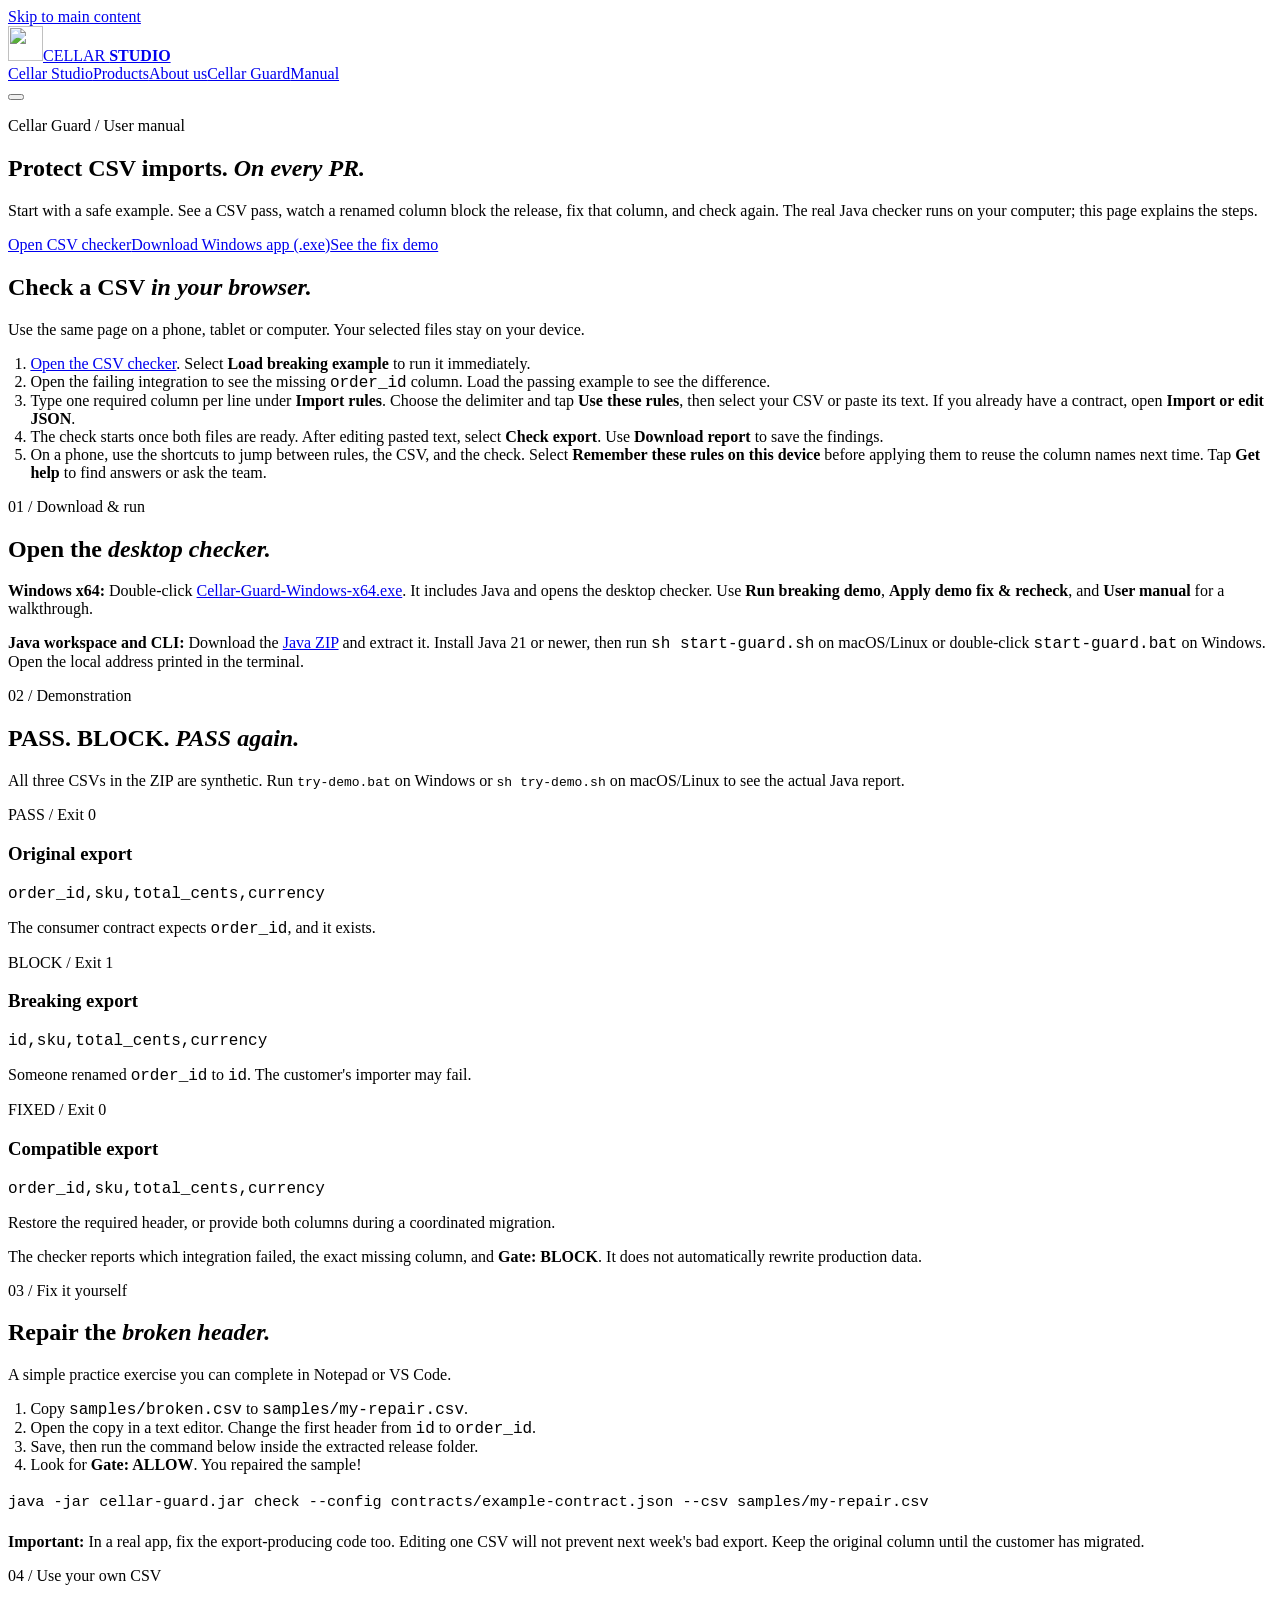
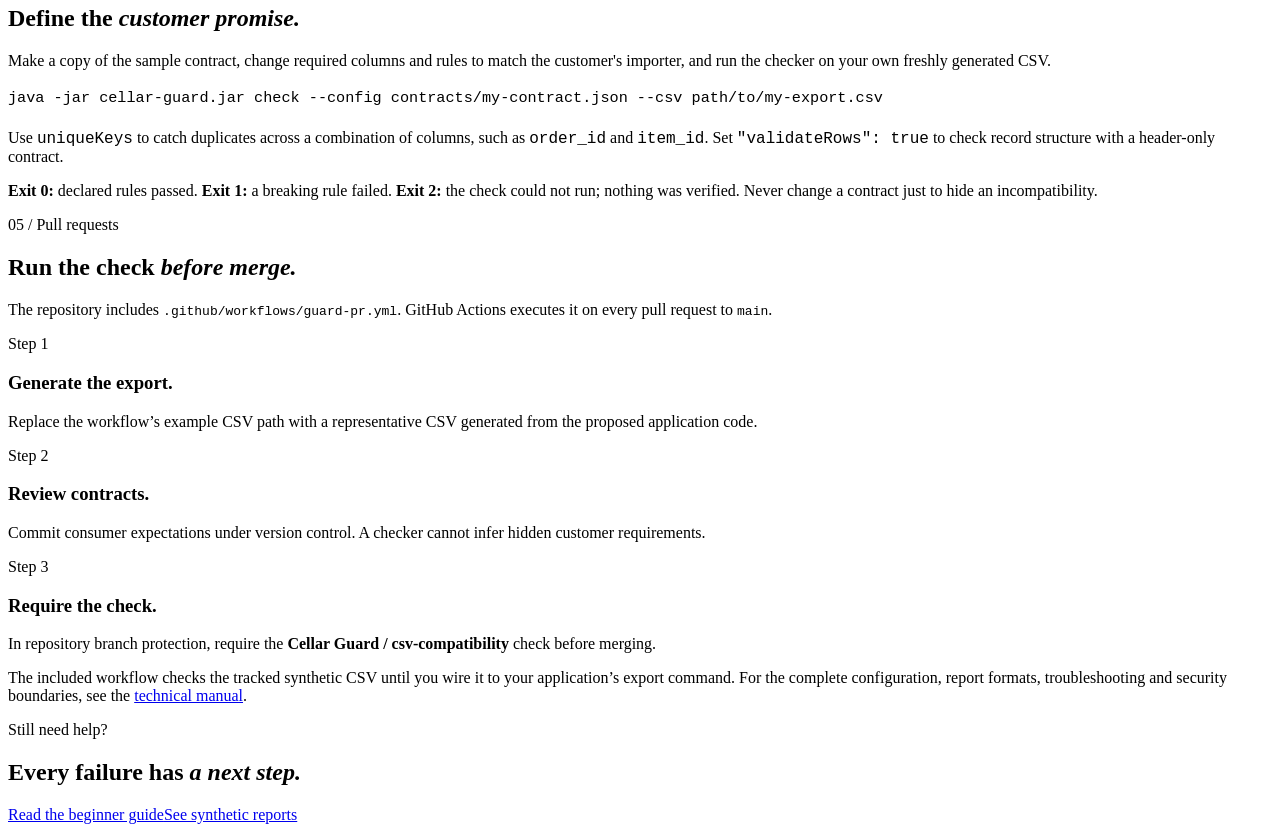
==== deploy/pages/manual.html @ d1b5fcd0 "Build the Cellar Guard Windows desktop checker" ====
<!doctype html>
<html lang="en">
<head>
  <meta charset="utf-8">
  <meta name="viewport" content="width=device-width, initial-scale=1, viewport-fit=cover">
  <meta name="theme-color" content="#f6f5ef">
  <meta name="description" content="Easy Cellar Guard manual: download the Windows app, run PASS/BLOCK/FIX examples, repair a broken CSV header, and set up pull-request checks.">
  <title>Cellar Guard manual | Java CLI and pull request setup</title>
  <link rel="icon" href="./logo.svg" type="image/svg+xml">
  <link rel="stylesheet" href="./company-pages.css">
  <style>.company-panel pre{max-width:100%;overflow-x:auto;white-space:pre-wrap;overflow-wrap:anywhere;font-size:clamp(.72rem,2vw,.95rem);line-height:1.65}.company-panel code{font-family:ui-monospace,SFMono-Regular,Consolas,monospace;overflow-wrap:anywhere;word-break:break-word}.company-panel ol{padding-inline-start:1.4rem;overflow-wrap:anywhere}.company-panel pre+p{margin-top:18px}.company-panel{min-height:0}</style>
  <script src="./company-pages.js" defer></script>
</head>
<body class="company-page">
  <a class="company-skip" href="#main">Skip to main content</a>
  <header class="company-header">
    <div class="company-wrap company-nav-row">
      <a class="company-brand" href="./" aria-label="Cellar Studio home"><img src="./logo.svg" width="35" height="35" alt=""><span>CELLAR <strong>STUDIO</strong></span></a>
      <nav class="company-nav" id="company-nav" aria-label="Company navigation">
        <a href="./">Cellar Studio</a><a href="./products.html">Products</a><a href="./about.html">About us</a><a href="./guard.html">Cellar Guard</a><a href="./manual.html" aria-current="page">Manual</a>
      </nav>
      <button class="company-menu-toggle" type="button" aria-expanded="false" aria-controls="company-nav" aria-label="Open navigation"><span></span><span></span></button>
    </div>
  </header>
  <main id="main">
    <section class="company-hero company-wrap company-hero-short">
      <div class="company-hero-copy">
        <p class="company-kicker">Cellar Guard / User manual</p>
        <h1>Protect CSV imports. <em>On every PR.</em></h1>
        <p class="company-lede">Start with a safe example. See a CSV pass, watch a renamed column block the release, fix that column, and check again. The real Java checker runs on your computer; this page explains the steps.</p>
        <div class="company-hero-actions"><a class="company-button" href="./guard-app.html">Open CSV checker</a><a class="company-button company-button-outline" href="https://github.com/suryandugy-glitch/Cellar-Studio/releases/download/guard-v3.2.0/Cellar-Guard-Windows-x64.exe">Download Windows app (.exe)</a><a class="company-button company-button-outline" href="#demo">See the fix demo</a></div>
      </div>
    </section>
    <section class="company-section" id="web-app"><div class="company-wrap">
      <div class="company-section-heading"><h2>Check a CSV <em>in your browser.</em></h2><p>Use the same page on a phone, tablet or computer. Your selected files stay on your device.</p></div>
      <article class="company-panel company-panel-blue">
        <ol>
          <li><a href="./guard-app.html">Open the CSV checker</a>. Select <strong>Load breaking example</strong> to run it immediately.</li>
          <li>Open the failing integration to see the missing <code>order_id</code> column. Load the passing example to see the difference.</li>
          <li>Type one required column per line under <strong>Import rules</strong>. Choose the delimiter and tap <strong>Use these rules</strong>, then select your CSV or paste its text. If you already have a contract, open <strong>Import or edit JSON</strong>.</li>
          <li>The check starts once both files are ready. After editing pasted text, select <strong>Check export</strong>. Use <strong>Download report</strong> to save the findings.</li>
          <li>On a phone, use the shortcuts to jump between rules, the CSV, and the check. Select <strong>Remember these rules on this device</strong> before applying them to reuse the column names next time. Tap <strong>Get help</strong> to find answers or ask the team.</li>
        </ol>
      </article>
    </div></section>
    <section class="company-section company-section-tint" id="install"><div class="company-wrap">
      <div class="company-section-heading"><p class="company-kicker">01 / Download &amp; run</p><h2>Open the <em>desktop checker.</em></h2></div>
      <div class="company-panel company-panel-yellow">
        <p><strong>Windows x64:</strong> Double-click <a href="https://github.com/suryandugy-glitch/Cellar-Studio/releases/download/guard-v3.2.0/Cellar-Guard-Windows-x64.exe">Cellar-Guard-Windows-x64.exe</a>. It includes Java and opens the desktop checker. Use <strong>Run breaking demo</strong>, <strong>Apply demo fix &amp; recheck</strong>, and <strong>User manual</strong> for a walkthrough.</p>
        <p><strong>Java workspace and CLI:</strong> Download the <a href="https://github.com/suryandugy-glitch/Cellar-Studio/releases/tag/guard-v3.2.0">Java ZIP</a> and extract it. Install Java 21 or newer, then run <code>sh start-guard.sh</code> on macOS/Linux or double-click <code>start-guard.bat</code> on Windows. Open the local address printed in the terminal.</p>
      </div>
    </div></section>
    <section class="company-section" id="demo"><div class="company-wrap">
      <div class="company-section-heading"><p class="company-kicker">02 / Demonstration</p><h2>PASS. BLOCK. <em>PASS again.</em></h2><p>All three CSVs in the ZIP are synthetic. Run <code>try-demo.bat</code> on Windows or <code>sh try-demo.sh</code> on macOS/Linux to see the actual Java report.</p></div>
      <div class="company-bento company-bento-three">
        <article class="company-panel company-panel-blue"><span class="company-panel-label">PASS / Exit 0</span><h3>Original export</h3><p><code>order_id,sku,total_cents,currency</code></p><p>The consumer contract expects <code>order_id</code>, and it exists.</p></article>
        <article class="company-panel company-panel-coral"><span class="company-panel-label">BLOCK / Exit 1</span><h3>Breaking export</h3><p><code>id,sku,total_cents,currency</code></p><p>Someone renamed <code>order_id</code> to <code>id</code>. The customer's importer may fail.</p></article>
        <article class="company-panel company-panel-yellow"><span class="company-panel-label">FIXED / Exit 0</span><h3>Compatible export</h3><p><code>order_id,sku,total_cents,currency</code></p><p>Restore the required header, or provide both columns during a coordinated migration.</p></article>
      </div>
      <p class="company-small-note">The checker reports which integration failed, the exact missing column, and <strong>Gate: BLOCK</strong>. It does not automatically rewrite production data.</p>
    </div></section>
    <section class="company-section company-section-tint" id="fix"><div class="company-wrap">
      <div class="company-section-heading"><p class="company-kicker">03 / Fix it yourself</p><h2>Repair the <em>broken header.</em></h2><p>A simple practice exercise you can complete in Notepad or VS Code.</p></div>
      <div class="company-panel company-panel-yellow">
        <ol>
          <li>Copy <code>samples/broken.csv</code> to <code>samples/my-repair.csv</code>.</li>
          <li>Open the copy in a text editor. Change the first header from <code>id</code> to <code>order_id</code>.</li>
          <li>Save, then run the command below inside the extracted release folder.</li>
          <li>Look for <strong>Gate: ALLOW</strong>. You repaired the sample!</li>
        </ol>
        <pre><code>java -jar cellar-guard.jar check --config contracts/example-contract.json --csv samples/my-repair.csv</code></pre>
        <p><strong>Important:</strong> In a real app, fix the export-producing code too. Editing one CSV will not prevent next week's bad export. Keep the original column until the customer has migrated.</p>
      </div>
    </div></section>
    <section class="company-section" id="check"><div class="company-wrap">
      <div class="company-section-heading"><p class="company-kicker">04 / Use your own CSV</p><h2>Define the <em>customer promise.</em></h2><p>Make a copy of the sample contract, change required columns and rules to match the customer's importer, and run the checker on your own freshly generated CSV.</p></div>
      <div class="company-panel company-panel-blue">
        <pre><code>java -jar cellar-guard.jar check --config contracts/my-contract.json --csv path/to/my-export.csv</code></pre>
        <p>Use <code>uniqueKeys</code> to catch duplicates across a combination of columns, such as <code>order_id</code> and <code>item_id</code>. Set <code>"validateRows": true</code> to check record structure with a header-only contract.</p>
        <p><strong>Exit 0:</strong> declared rules passed. <strong>Exit 1:</strong> a breaking rule failed. <strong>Exit 2:</strong> the check could not run; nothing was verified. Never change a contract just to hide an incompatibility.</p>
      </div>
    </div></section>
    <section class="company-section company-section-tint" id="pr"><div class="company-wrap">
      <div class="company-section-heading"><p class="company-kicker">05 / Pull requests</p><h2>Run the check <em>before merge.</em></h2><p>The repository includes <code>.github/workflows/guard-pr.yml</code>. GitHub Actions executes it on every pull request to <code>main</code>.</p></div>
      <div class="company-bento company-bento-three">
        <article class="company-panel"><span class="company-panel-label">Step 1</span><h3>Generate the export.</h3><p>Replace the workflow’s example CSV path with a representative CSV generated from the proposed application code.</p></article>
        <article class="company-panel"><span class="company-panel-label">Step 2</span><h3>Review contracts.</h3><p>Commit consumer expectations under version control. A checker cannot infer hidden customer requirements.</p></article>
        <article class="company-panel"><span class="company-panel-label">Step 3</span><h3>Require the check.</h3><p>In repository branch protection, require the <strong>Cellar Guard / csv-compatibility</strong> check before merging.</p></article>
      </div>
      <p class="company-small-note">The included workflow checks the tracked synthetic CSV until you wire it to your application’s export command. For the complete configuration, report formats, troubleshooting and security boundaries, see the <a href="https://github.com/suryandugy-glitch/Cellar-Studio/blob/main/docs/CELLAR_GUARD_MANUAL.md">technical manual</a>.</p>
    </div></section>
    <section class="company-callout company-wrap"><p class="company-kicker">Still need help?</p><h2>Every failure has <em>a next step.</em></h2><div class="company-link-row"><a class="company-button" href="https://github.com/suryandugy-glitch/Cellar-Studio/blob/main/docs/GUARD_START_HERE.md">Read the beginner guide</a><a class="company-text-link" href="./walkthrough.html">See synthetic reports</a></div></section>
  </main>
  <!-- STUDIO_FOOTER -->
</body>
</html>
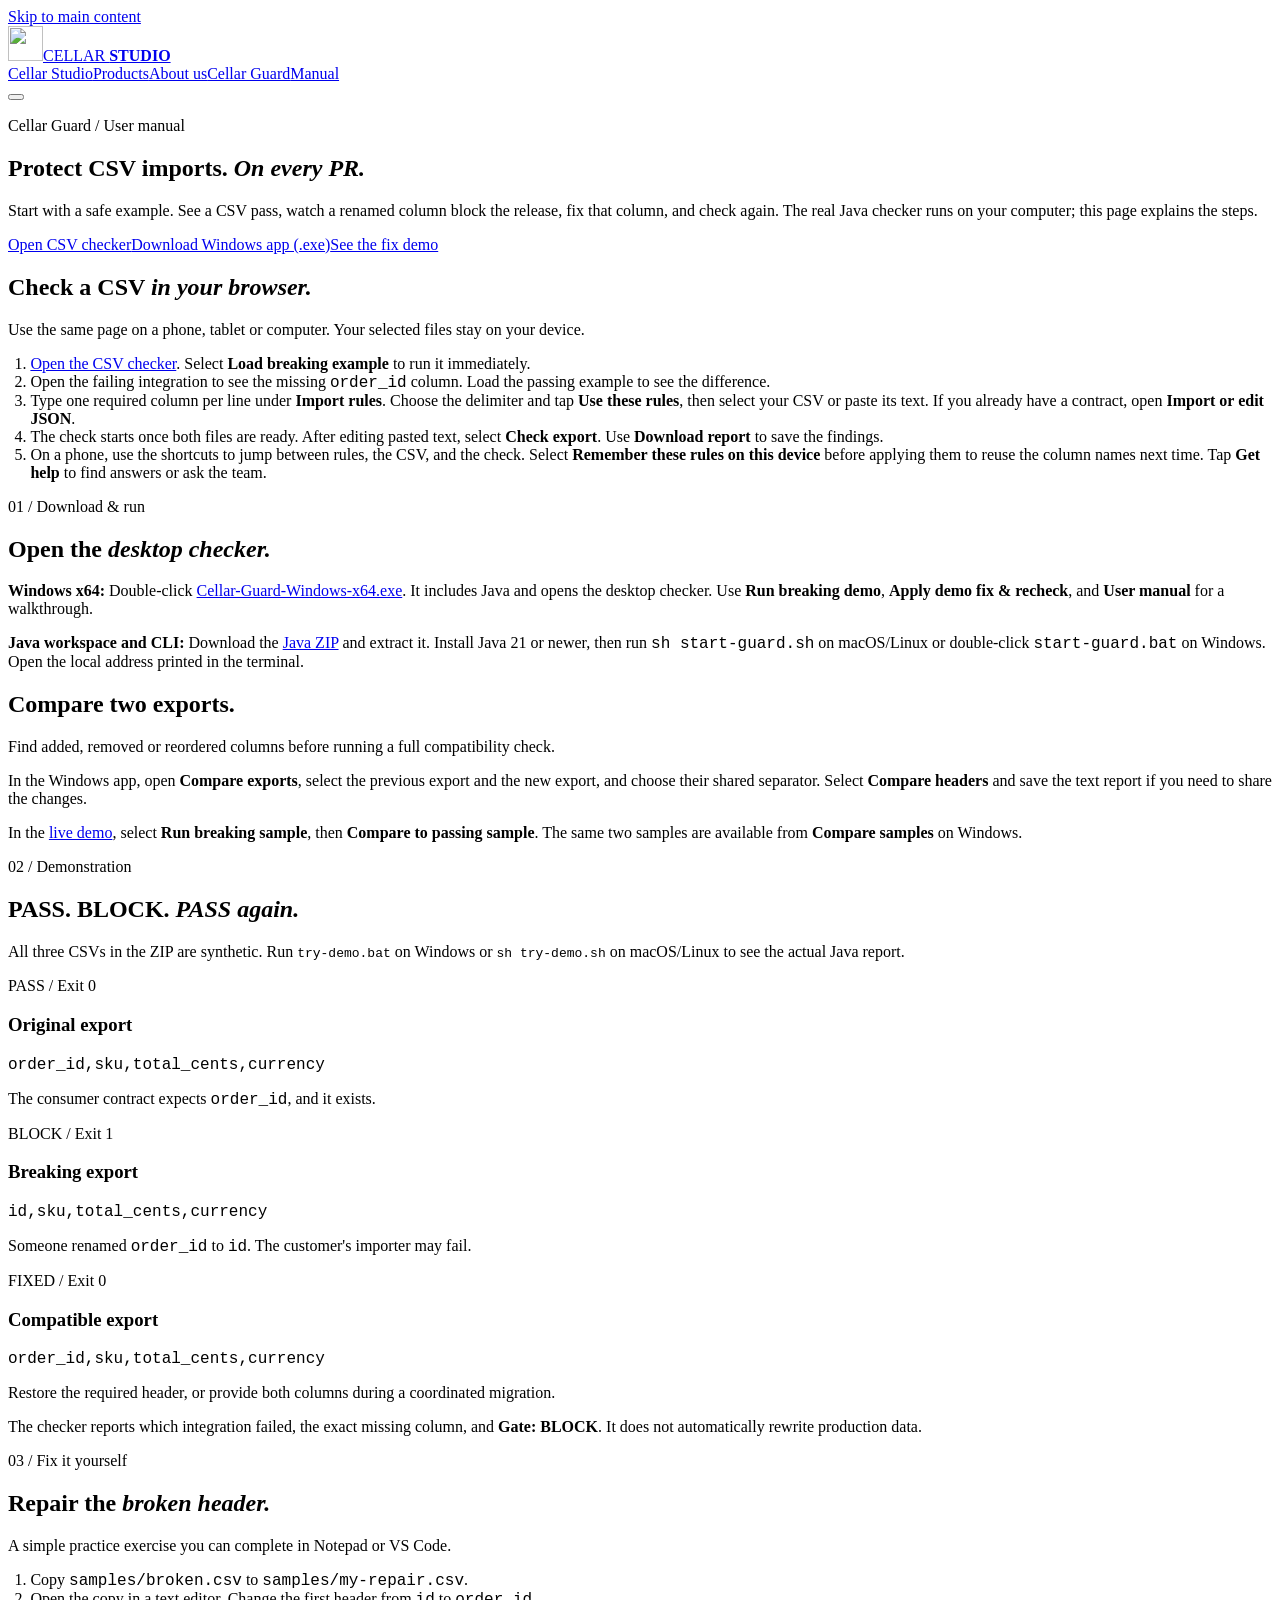
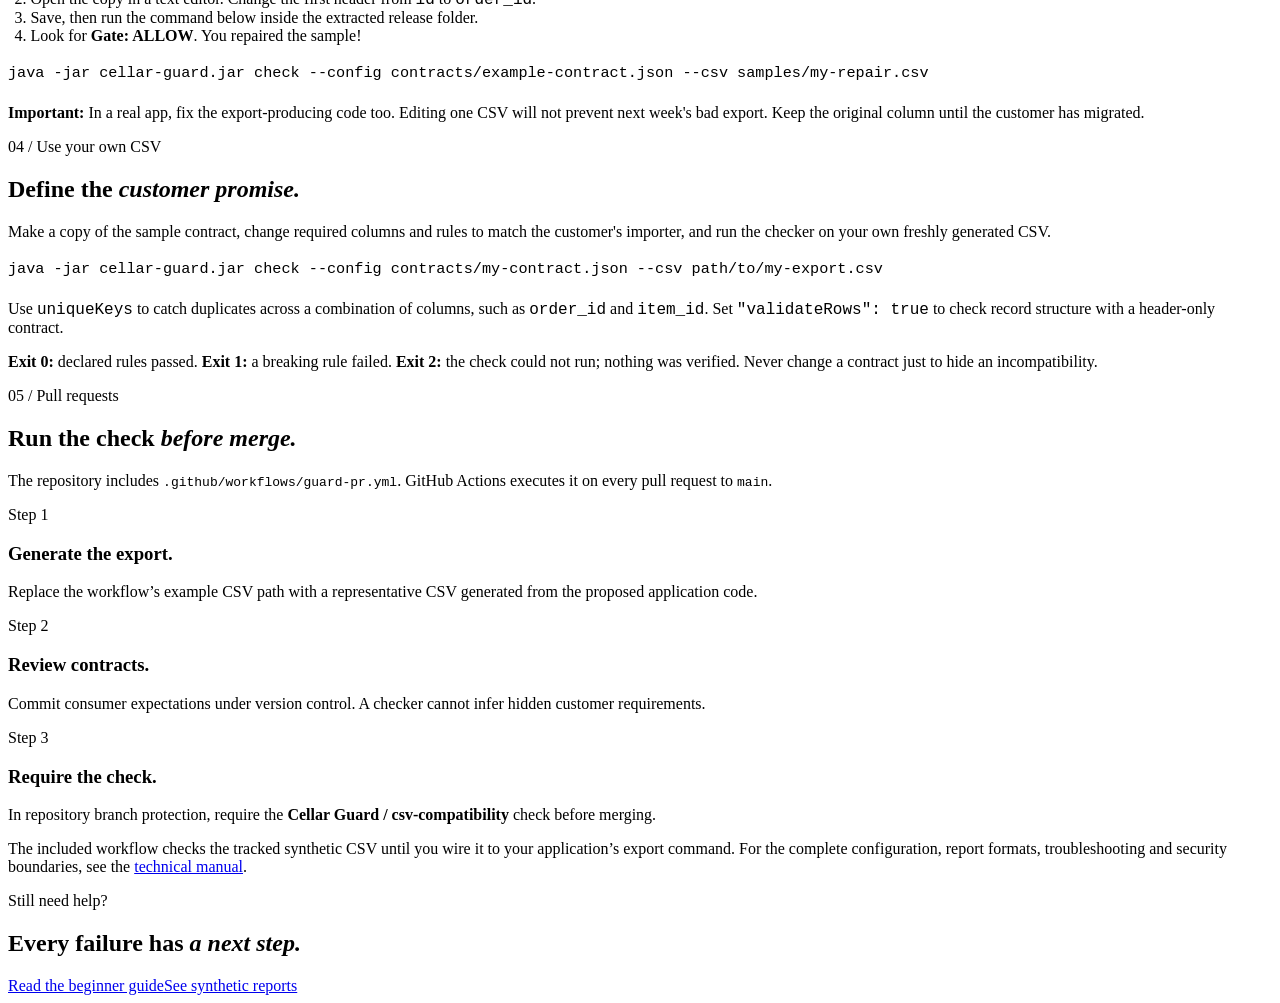
==== commit 715ebb98: "Give Cellar Guard the Studio theme and export comparison" ====
--- a/deploy/pages/manual.html
+++ b/deploy/pages/manual.html
@@ -50,6 +50,13 @@
         <p><strong>Java workspace and CLI:</strong> Download the <a href="https://github.com/suryandugy-glitch/Cellar-Studio/releases/tag/guard-v3.2.0">Java ZIP</a> and extract it. Install Java 21 or newer, then run <code>sh start-guard.sh</code> on macOS/Linux or double-click <code>start-guard.bat</code> on Windows. Open the local address printed in the terminal.</p>
       </div>
     </div></section>
+    <section class="company-section" id="compare-exports"><div class="company-wrap">
+      <div class="company-section-heading"><h2>Compare two exports.</h2><p>Find added, removed or reordered columns before running a full compatibility check.</p></div>
+      <div class="company-panel company-panel-blue">
+        <p>In the Windows app, open <strong>Compare exports</strong>, select the previous export and the new export, and choose their shared separator. Select <strong>Compare headers</strong> and save the text report if you need to share the changes.</p>
+        <p>In the <a href="./guard.html#live-demo">live demo</a>, select <strong>Run breaking sample</strong>, then <strong>Compare to passing sample</strong>. The same two samples are available from <strong>Compare samples</strong> on Windows.</p>
+      </div>
+    </div></section>
     <section class="company-section" id="demo"><div class="company-wrap">
       <div class="company-section-heading"><p class="company-kicker">02 / Demonstration</p><h2>PASS. BLOCK. <em>PASS again.</em></h2><p>All three CSVs in the ZIP are synthetic. Run <code>try-demo.bat</code> on Windows or <code>sh try-demo.sh</code> on macOS/Linux to see the actual Java report.</p></div>
       <div class="company-bento company-bento-three">
